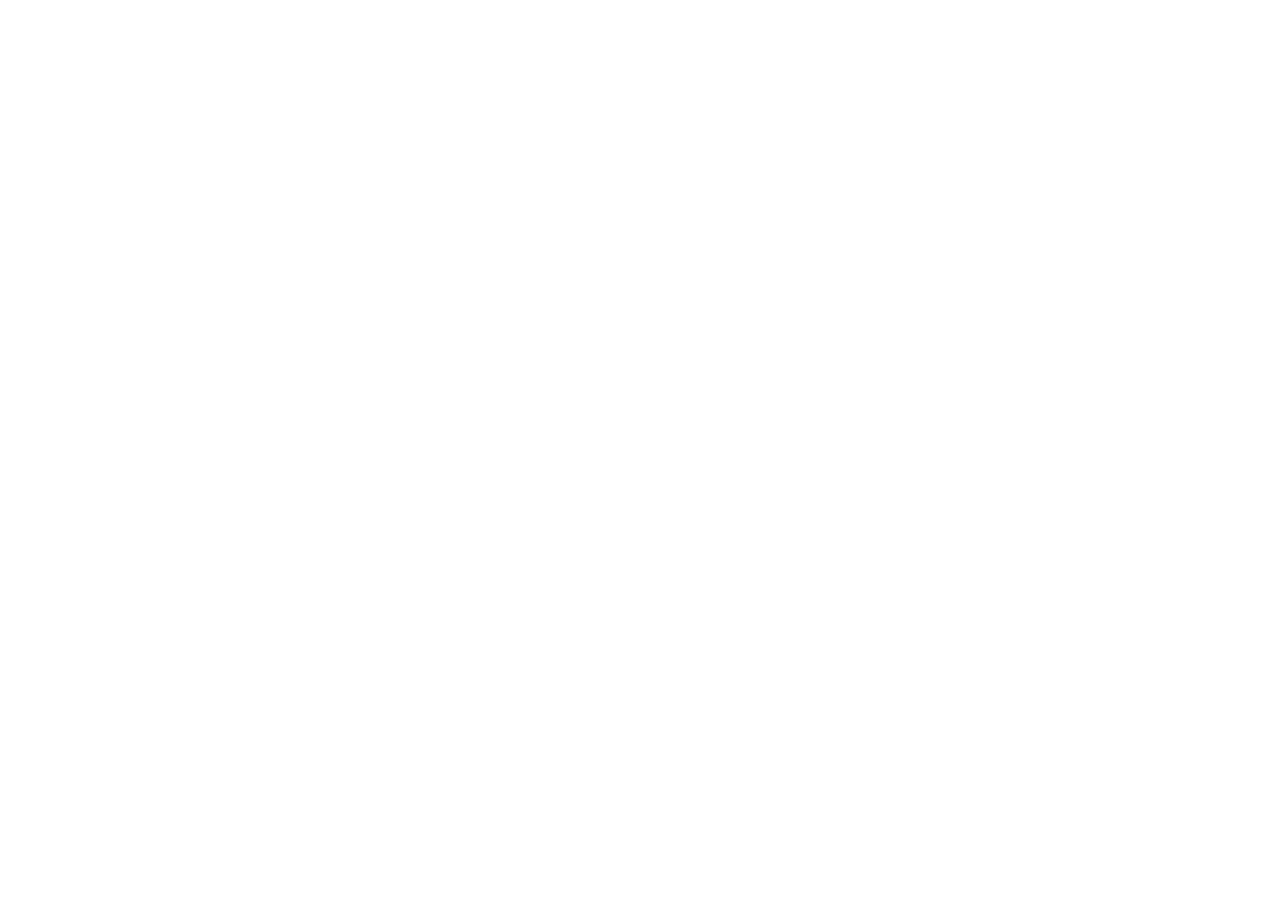
==== index.html @ b256a904 "Create index.html" ====
<!DOCTYPE html>
<html>
    <head>
        <meta charset="utf-8">
        <link rel="stylesheet" type="text/css" href="">
        <title>ReaderSpace</title>
        <meta name="viewport" content="width=device-width, initial-scale=1">
    </head>
    <body>
        
    </body>
</html>
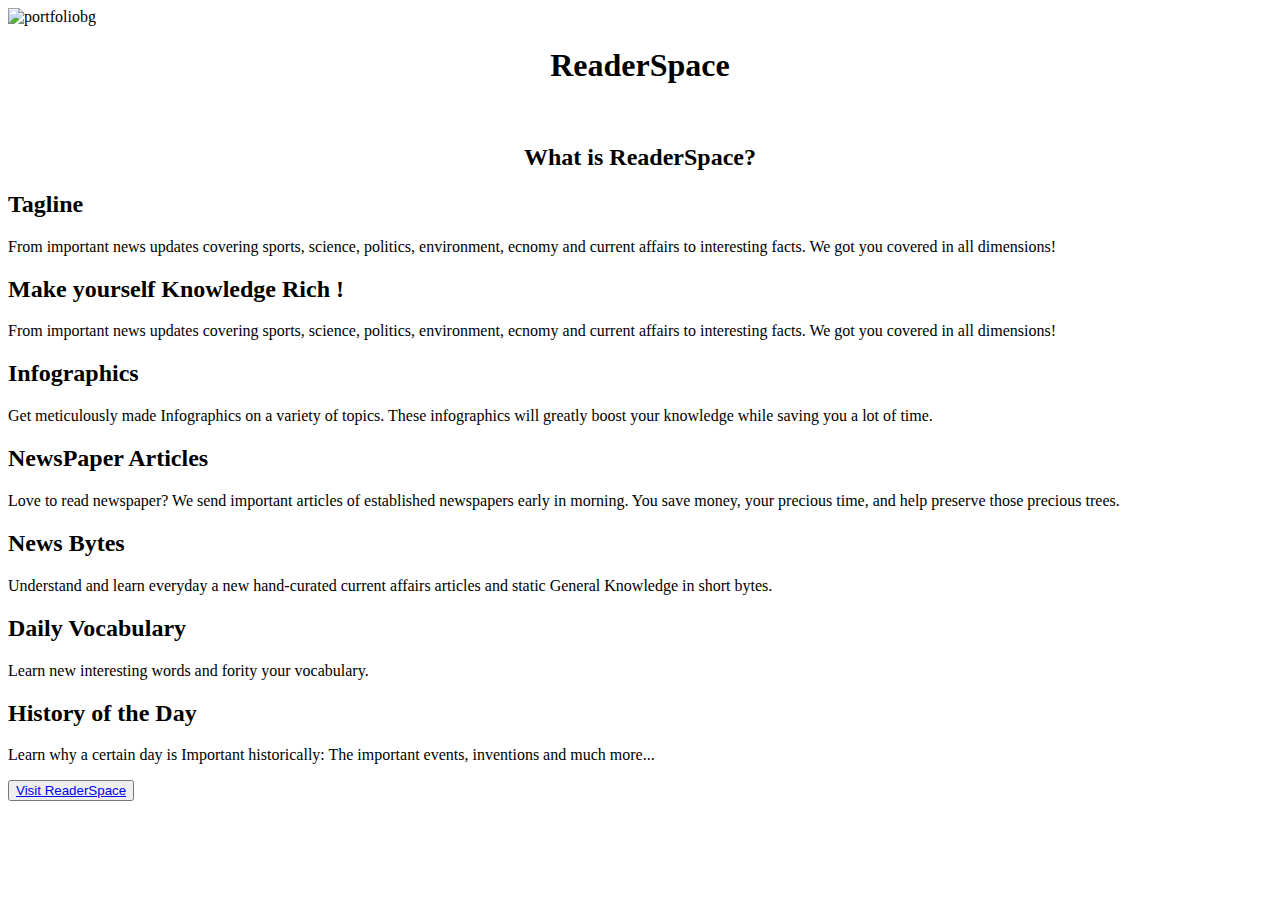
==== commit 867312b4: "Update index.html" ====
--- a/index.html
+++ b/index.html
@@ -1,5 +1,5 @@
 <!DOCTYPE html>
-<html>
+<html lang="en">
     <head>
         <meta charset="utf-8">
         <link rel="stylesheet" type="text/css" href="">
@@ -7,6 +7,76 @@
         <meta name="viewport" content="width=device-width, initial-scale=1">
     </head>
     <body>
-        
+        <div class="pic">
+            <!--BACKGROUND IMAGE-->
+            <img src="images/background-portfolio.png" alt="portfoliobg">
+        </div>
+        <div class="main-content">
+            <h1 class="heading" style="text-align: center;">ReaderSpace</h1>
+            
+            <br>
+            <h2 style="text-align:center" >What is ReaderSpace?</h1>
+
+		<div id="boxes">
+
+            <div id="box0">
+
+				<h2 id="h1"><span>Tagline</span></h2>
+
+				<p>From important news updates covering sports, science, politics, environment, ecnomy and current affairs to interesting facts. We got you covered in all dimensions!</p>
+
+            </div>
+
+			<div id="box1">
+
+				<h2 id="h1"><span>Make yourself Knowledge Rich !</span></h2>
+
+				<p>From important news updates covering sports, science, politics, environment, ecnomy and current affairs to interesting facts. We got you covered in all dimensions!</p>
+
+            </div>
+
+			<div id="box2">
+
+				<h2 id="h2"><span>Infographics</span></h2>
+
+				<p>Get meticulously made Infographics on a variety of topics. These infographics will greatly boost your knowledge while saving you a lot of time.</p>
+
+            </div>
+
+			<div id="box3">
+
+				<h2 id="h3"><span>NewsPaper Articles</span></h2>
+
+				<p>Love to read newspaper? We send important articles of established newspapers early in morning. You save money, your precious time, and help preserve those precious trees.</p>
+
+            </div>
+
+            <div id="box4">
+
+				<h2 id="h3"><span>News Bytes</span></h2>
+
+				<p>Understand and learn everyday a new hand-curated current affairs articles and static General Knowledge in short bytes.</p>
+
+            </div>
+
+            <div id="box5">
+
+				<h2 id="h3"><span>Daily Vocabulary</span></h2>
+
+				<p>Learn new interesting words and fority your vocabulary.</p>
+
+            </div>
+
+            <div id="box6">
+
+				<h2 id="h3"><span>History of the Day</span></h2>
+
+				<p>Learn why a certain day is Important historically: The important events, inventions and much more...</p>
+
+            </div>
+
+		</div>
+            <button type="button" id="btn1" class="btn btn-outline-secondary btn-sm"><a href="http://www.readerspace.in/">Visit ReaderSpace</a></button>
+        </div>
     </body>
 </html>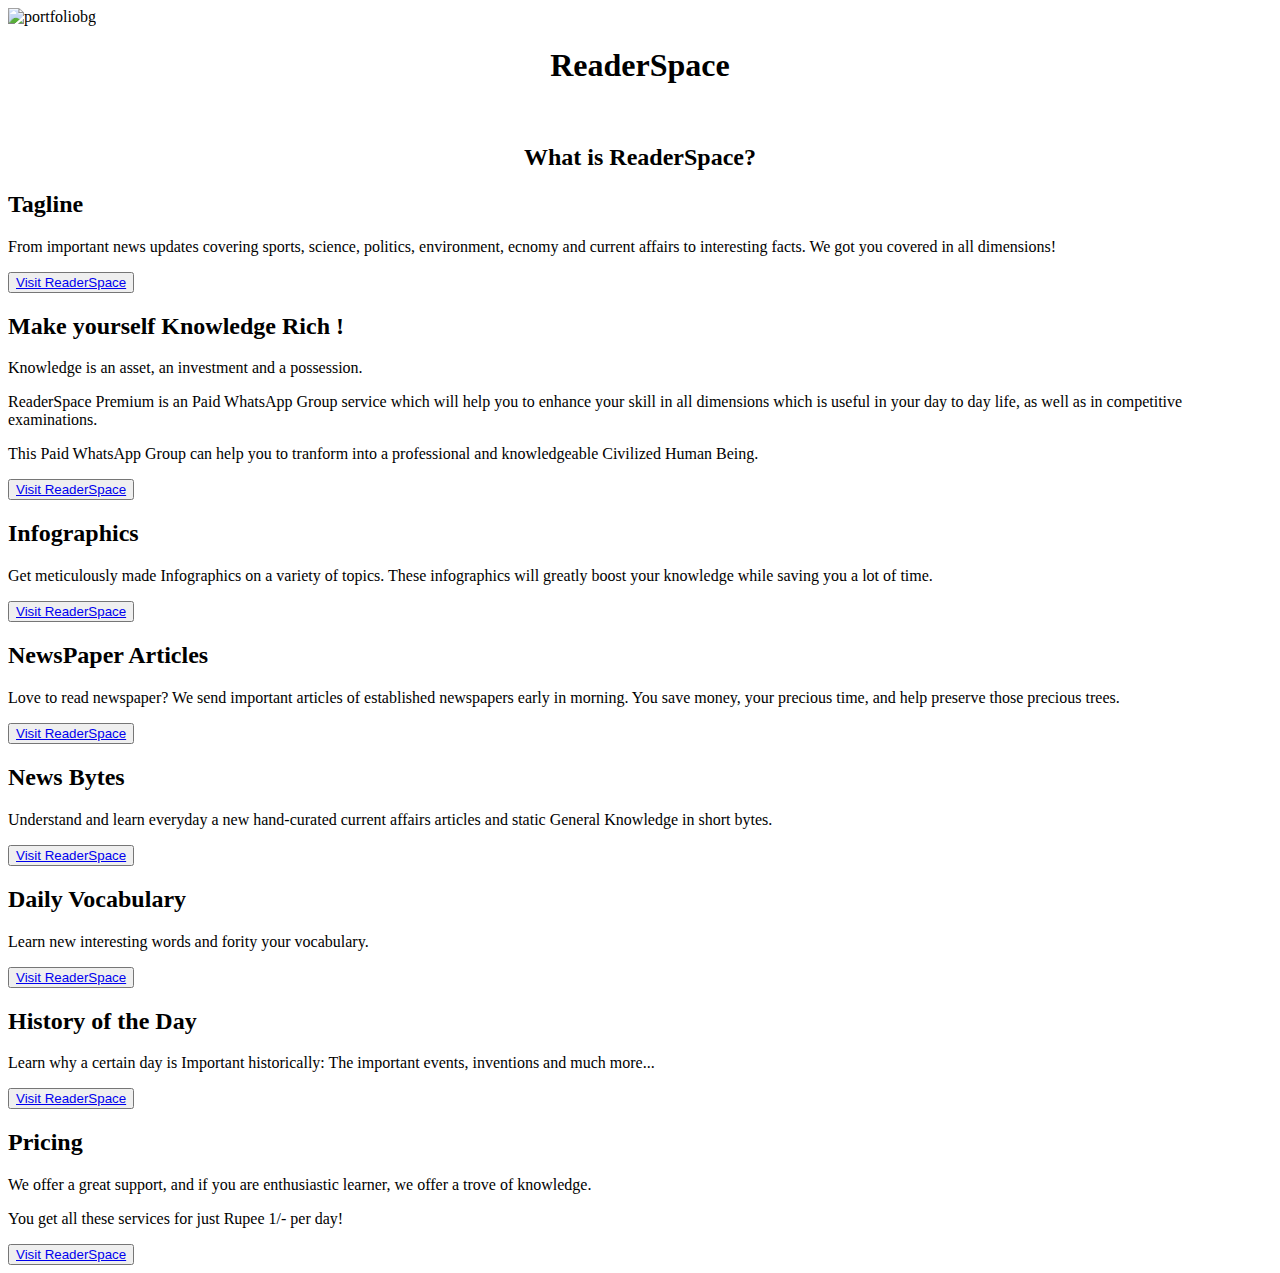
==== commit 2e5fef31: "Update index.html" ====
--- a/index.html
+++ b/index.html
@@ -2,7 +2,8 @@
 <html lang="en">
     <head>
         <meta charset="utf-8">
-        <link rel="stylesheet" type="text/css" href="">
+        <link rel="stylesheet" type="text/css" href="style">
+        <link rel = "stylesheet" href = "https://use.fontawesome.com/releases/v5.6.3/css/all.css"/>
         <title>ReaderSpace</title>
         <meta name="viewport" content="width=device-width, initial-scale=1">
     </head>
@@ -21,9 +22,11 @@
 
             <div id="box0">
 
-				<h2 id="h1"><span>Tagline</span></h2>
+				<h2 id="h0"><span>Tagline</span></h2>
 
 				<p>From important news updates covering sports, science, politics, environment, ecnomy and current affairs to interesting facts. We got you covered in all dimensions!</p>
+
+                <button type="button" id="btn1" class="btn btn-outline-secondary btn-sm"><a href="http://www.readerspace.in/">Visit ReaderSpace</a></button>
 
             </div>
 
@@ -31,7 +34,10 @@
 
 				<h2 id="h1"><span>Make yourself Knowledge Rich !</span></h2>
 
-				<p>From important news updates covering sports, science, politics, environment, ecnomy and current affairs to interesting facts. We got you covered in all dimensions!</p>
+                <p>Knowledge is an asset, an investment and a possession.</p>
+                <p>ReaderSpace Premium is an Paid WhatsApp Group service which will help you to enhance your skill in all dimensions which is useful in your day to day life, as well as in competitive examinations.</p>
+                <p>This Paid WhatsApp Group can help you to tranform into a professional and knowledgeable Civilized Human Being.</p>
+                <button type="button" id="btn1" class="btn btn-outline-secondary btn-sm"><a href="http://www.readerspace.in/">Visit ReaderSpace</a></button>
 
             </div>
 
@@ -39,7 +45,8 @@
 
 				<h2 id="h2"><span>Infographics</span></h2>
 
-				<p>Get meticulously made Infographics on a variety of topics. These infographics will greatly boost your knowledge while saving you a lot of time.</p>
+                <p>Get meticulously made Infographics on a variety of topics. These infographics will greatly boost your knowledge while saving you a lot of time.</p>
+                <button type="button" id="btn1" class="btn btn-outline-secondary btn-sm"><a href="http://www.readerspace.in/">Visit ReaderSpace</a></button>
 
             </div>
 
@@ -47,35 +54,47 @@
 
 				<h2 id="h3"><span>NewsPaper Articles</span></h2>
 
-				<p>Love to read newspaper? We send important articles of established newspapers early in morning. You save money, your precious time, and help preserve those precious trees.</p>
+                <p>Love to read newspaper? We send important articles of established newspapers early in morning. You save money, your precious time, and help preserve those precious trees.</p>
+                <button type="button" id="btn1" class="btn btn-outline-secondary btn-sm"><a href="http://www.readerspace.in/">Visit ReaderSpace</a></button>
 
             </div>
 
             <div id="box4">
 
-				<h2 id="h3"><span>News Bytes</span></h2>
+				<h2 id="h4"><span>News Bytes</span></h2>
 
-				<p>Understand and learn everyday a new hand-curated current affairs articles and static General Knowledge in short bytes.</p>
+                <p>Understand and learn everyday a new hand-curated current affairs articles and static General Knowledge in short bytes.</p>
+                <button type="button" id="btn1" class="btn btn-outline-secondary btn-sm"><a href="http://www.readerspace.in/">Visit ReaderSpace</a></button>
 
             </div>
 
             <div id="box5">
 
-				<h2 id="h3"><span>Daily Vocabulary</span></h2>
+				<h2 id="h5"><span>Daily Vocabulary</span></h2>
 
-				<p>Learn new interesting words and fority your vocabulary.</p>
+                <p>Learn new interesting words and fority your vocabulary.</p>
+                <button type="button" id="btn1" class="btn btn-outline-secondary btn-sm"><a href="http://www.readerspace.in/">Visit ReaderSpace</a></button>
 
             </div>
 
             <div id="box6">
 
-				<h2 id="h3"><span>History of the Day</span></h2>
+				<h2 id="h6"><span>History of the Day</span></h2>
 
-				<p>Learn why a certain day is Important historically: The important events, inventions and much more...</p>
+                <p>Learn why a certain day is Important historically: The important events, inventions and much more...</p>
+                <button type="button" id="btn1" class="btn btn-outline-secondary btn-sm"><a href="http://www.readerspace.in/">Visit ReaderSpace</a></button>
+
+            </div>
+            
+            <div id="box7">
+
+				<h2 id="h7"><span>Pricing</span></h2>
+
+				<p>We offer a great support, and if you are enthusiastic learner, we offer a trove of knowledge.</p>
+                <p>You get all these services for just Rupee 1/- per day!</p>
 
             </div>
 
-		</div>
             <button type="button" id="btn1" class="btn btn-outline-secondary btn-sm"><a href="http://www.readerspace.in/">Visit ReaderSpace</a></button>
         </div>
     </body>
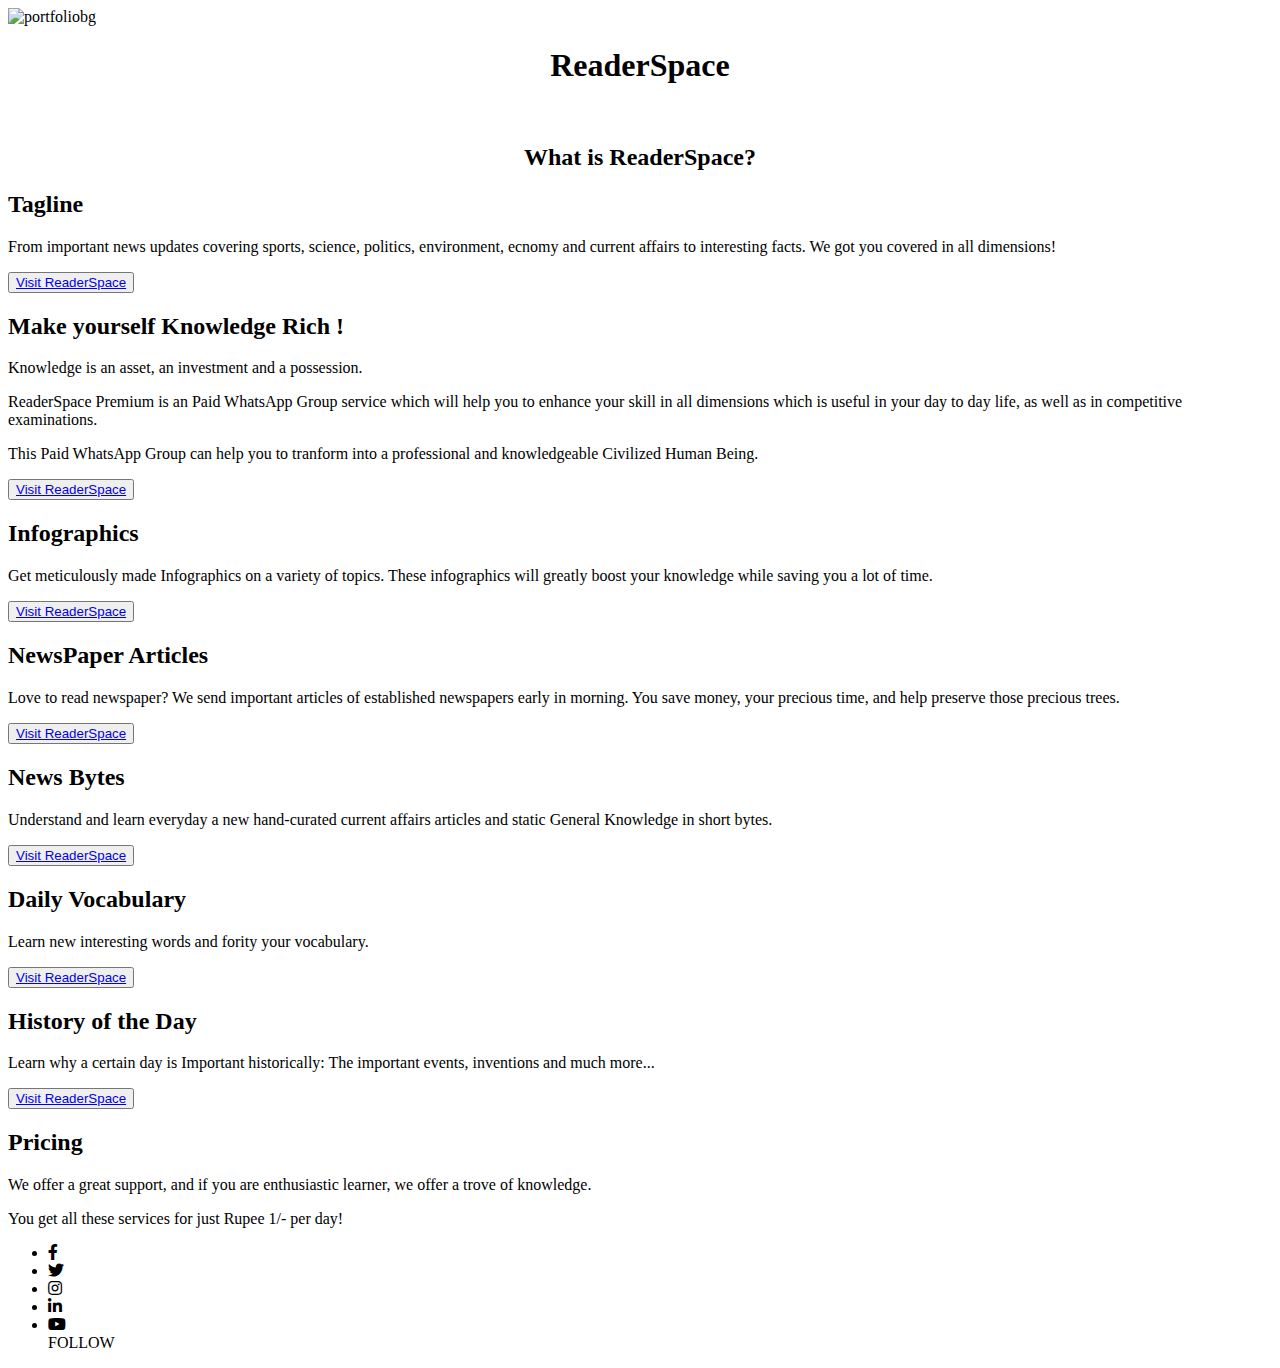
==== commit 0fa2e104: "Update index.html" ====
--- a/index.html
+++ b/index.html
@@ -95,7 +95,20 @@
 
             </div>
 
-            <button type="button" id="btn1" class="btn btn-outline-secondary btn-sm"><a href="http://www.readerspace.in/">Visit ReaderSpace</a></button>
+            <div class = "center">
+                <ul>
+                <li><i class ="fab fa-facebook-f"></i></li>
+                <li><i class ="fab fa-twitter"></i></li>
+                <li><i class ="fab fa-instagram"></i></li>
+                <li><i class ="fab fa-linkedin-in"></i></li>
+                <li><i class ="fab fa-youtube"></i></li>
+                <div class = "text">FOLLOW</div>
+                </ul>
+            </div>
+
+            <footer>
+                
+            </footer>
         </div>
     </body>
 </html>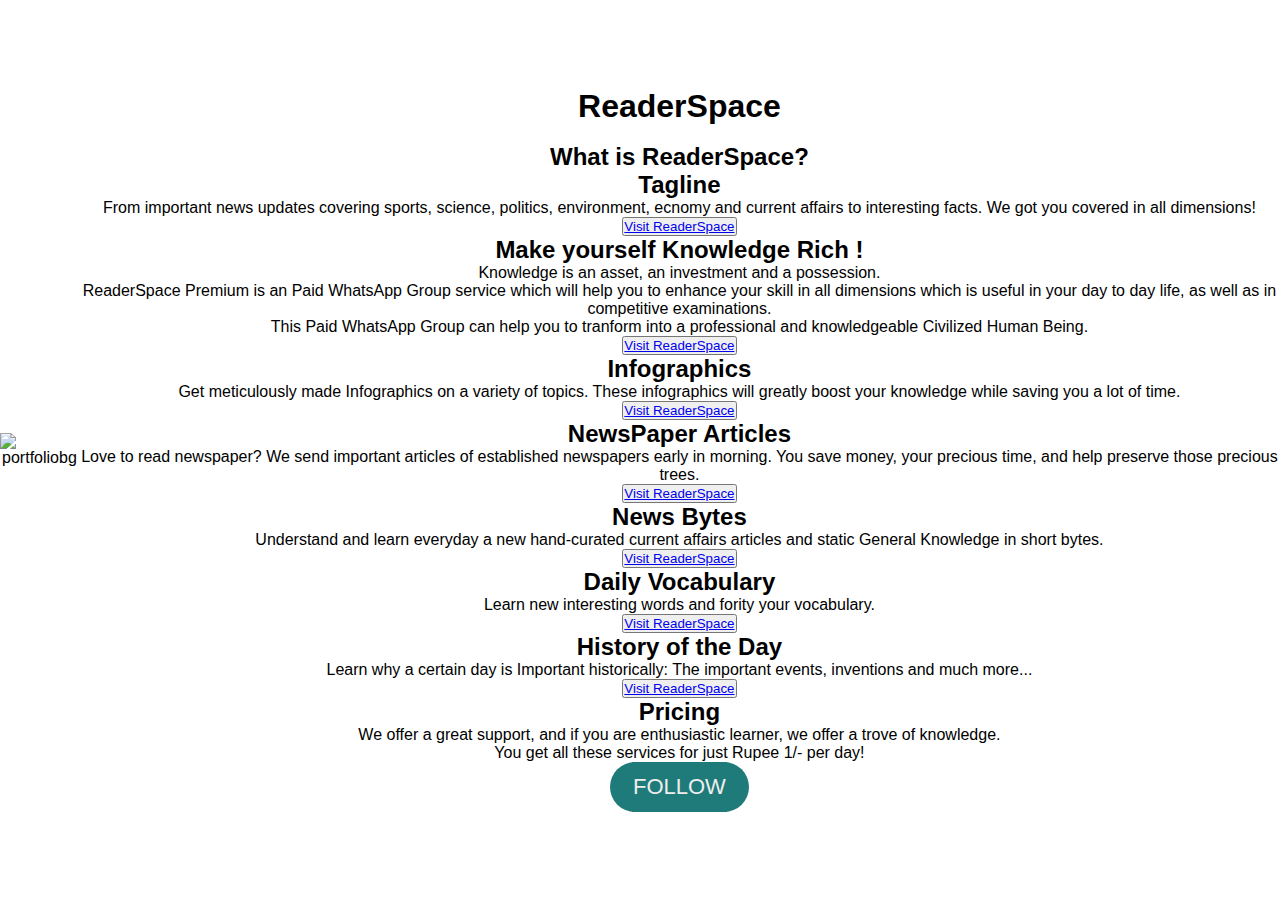
==== commit ac3de21b: "Update index.html" ====
--- a/index.html
+++ b/index.html
@@ -2,7 +2,7 @@
 <html lang="en">
     <head>
         <meta charset="utf-8">
-        <link rel="stylesheet" type="text/css" href="style">
+        <link rel="stylesheet" type="text/css" href="CSS/style.css">
         <link rel = "stylesheet" href = "https://use.fontawesome.com/releases/v5.6.3/css/all.css"/>
         <title>ReaderSpace</title>
         <meta name="viewport" content="width=device-width, initial-scale=1">
@@ -97,17 +97,17 @@
 
             <div class = "center">
                 <ul>
-                <li><i class ="fab fa-facebook-f"></i></li>
+                <li><i class ="fab fa-facebook-f" href="https://www.facebook.com/"></i></li>
+                <li><i class ="fab fa-instagram"></i></li>
+                <li><i class ="fab fa-whatsapp"></i></li>
+                <li><i class ="fab fa-linkedin-in"></i></li>
                 <li><i class ="fab fa-twitter"></i></li>
-                <li><i class ="fab fa-instagram"></i></li>
-                <li><i class ="fab fa-linkedin-in"></i></li>
-                <li><i class ="fab fa-youtube"></i></li>
                 <div class = "text">FOLLOW</div>
                 </ul>
             </div>
 
             <footer>
-                
+
             </footer>
         </div>
     </body>
--- a/CSS/style.css
+++ b/CSS/style.css
@@ -0,0 +1,73 @@
+body{
+    font-family: Arial, Helvetica, sans-serif;
+}
+*{
+    margin:0; padding:0;
+    box-sizing:border-box;
+    user-select:none;
+    font-family: 'Poppins', sans-serif;
+}
+body{
+    display:flex;
+    justify-content:center;
+    align-items:center;
+    height:100vh;
+    text-align:center;
+}
+.center ul{
+    list-style:none;
+    position:relative;
+    display:inline-block;
+}
+.center ul li:hover{
+    background:#1a6565;
+}
+.center ul li i{
+    color:#eee;
+    font-size:22px;
+    opacity:0;
+    transition:opacity 1.7s;
+}
+.center ul:hover li i{
+    opacity:1;
+}
+.center ul li:nth-child(1){
+    border-bottom-left-radius:25px;
+    border-top-left-radius:25px;
+}
+.center ul li:nth-child(5){
+    border-bottom-right-radius:25px;
+    border-top-right-radius:25px;
+}
+.center ul:hover li{
+    border-radius:50px;
+    margin:0 3px;
+}
+.center ul .text{
+    position:absolute;
+    top:0; left:0; right:0;
+    background:#1f7a7a;
+    color:#eee;
+    line-height:50px;
+    border-radius:50px;
+    font-size:22px;
+    pointer-events:none;
+}
+.center ul:hover .text{
+    opacity:0;
+    transition:opacity .5s .125s ease-out;
+}
+.center ul li{
+    display:inline-block;
+    width:50px;
+    height:50px;
+    background:#1f7a7a;
+    line-height:55px;
+    margin:0 -16px;
+    cursor:pointer;
+    border-radius:0;
+    transition: background-color .5s ease-out,
+                border- radius .5s .25s ease-out,
+                margin .5s .25s ease-out;
+                       
+}